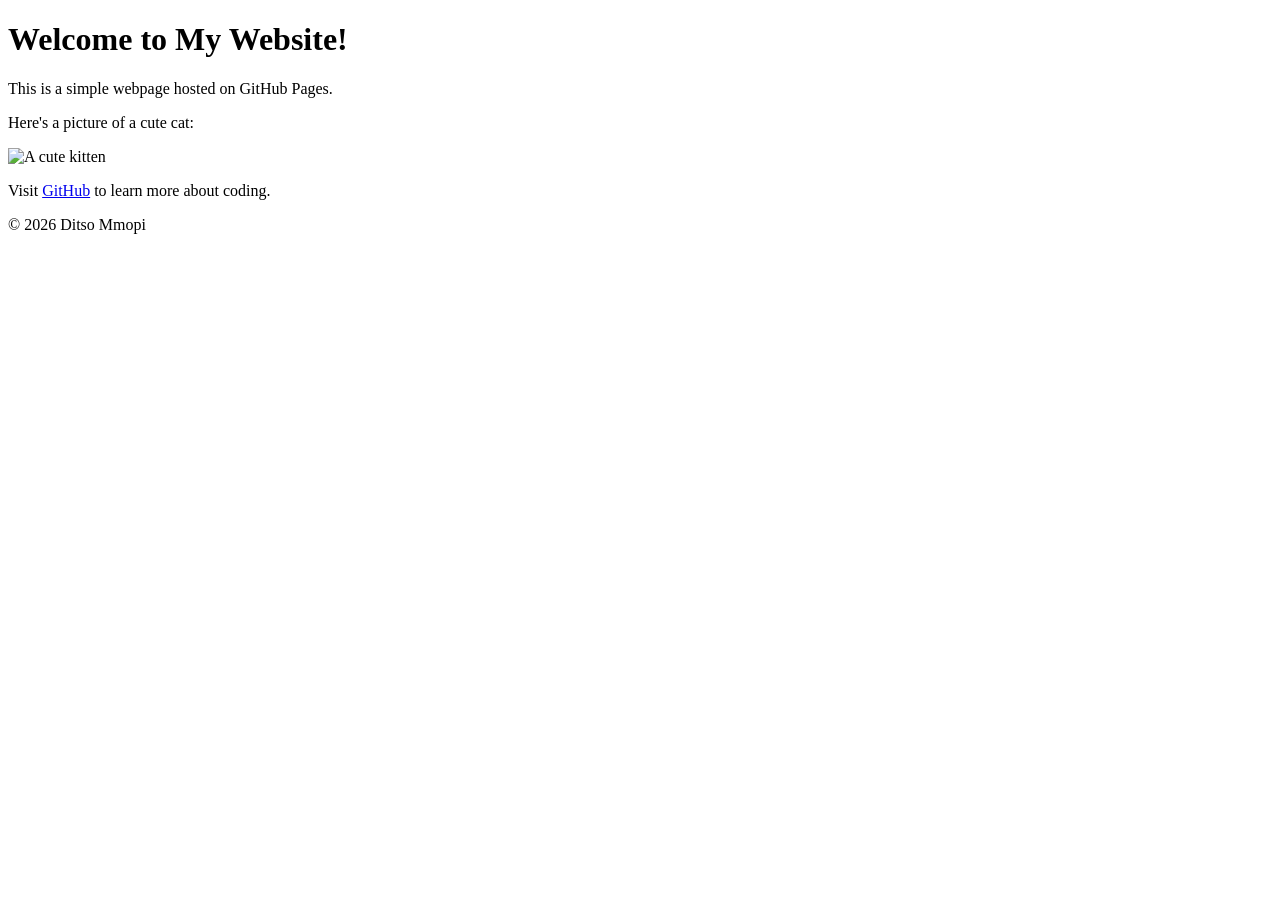
==== index.html @ f1597d65 "initial commit: Added simple page" ====
<!DOCTYPE html>

<html lang="en">

<head>

<meta charset="UTF-8">

<meta name="viewport" content="width=device-width, initial-scale=1.0">

<title>My First GitHub Page</title>

</head>

<body>

<header>

<h1>Welcome to My Website!</h1>

</header>


<main>

<p>This is a simple webpage hosted on GitHub Pages.</p>

<p>Here's a picture of a cute cat:</p>

<img src="https://placekitten.com/200/300" alt="A cute kitten">


<p>Visit <a href="https://github.com">GitHub</a> to learn more about coding.</p>

</main>


<footer>

<p>&copy; 2026 Ditso Mmopi</p>

</footer>


</body>

</html>
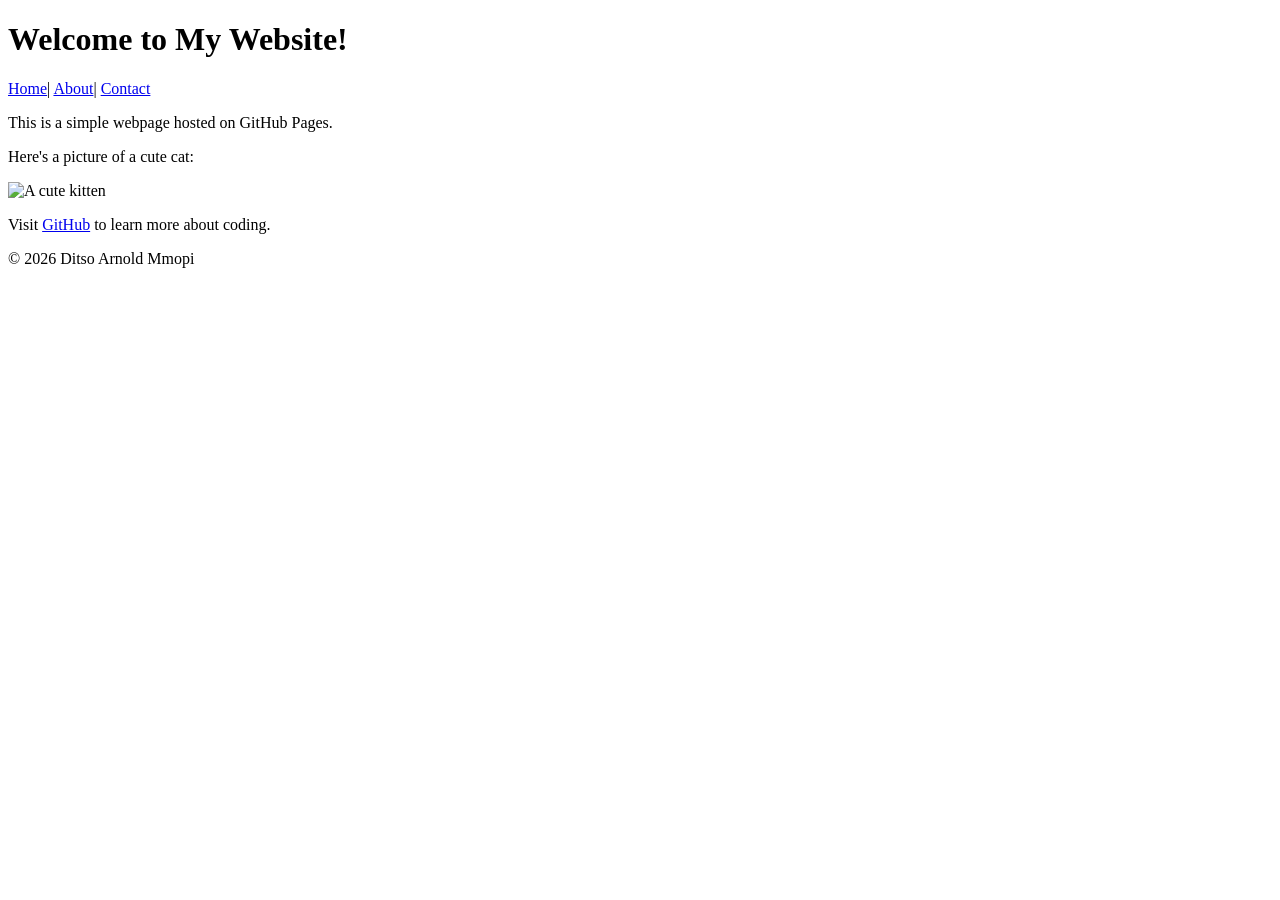
==== commit b0ff237d: "Added About and Contact pages wit navigation" ====
--- a/index.html
+++ b/index.html
@@ -19,7 +19,12 @@
 <h1>Welcome to My Website!</h1>
 
 </header>
-
+ <nav>
+    <a href="index.html">Home</a>|
+    <a href="about.html">About</a>|
+    <a href="contact.html">Contact</a>
+ </nav>
+</header>
 
 <main>
 
@@ -37,7 +42,7 @@
 
 <footer>
 
-<p>&copy; 2026 Ditso Mmopi</p>
+<p>&copy; 2026 Ditso Arnold Mmopi</p>
 
 </footer>
 
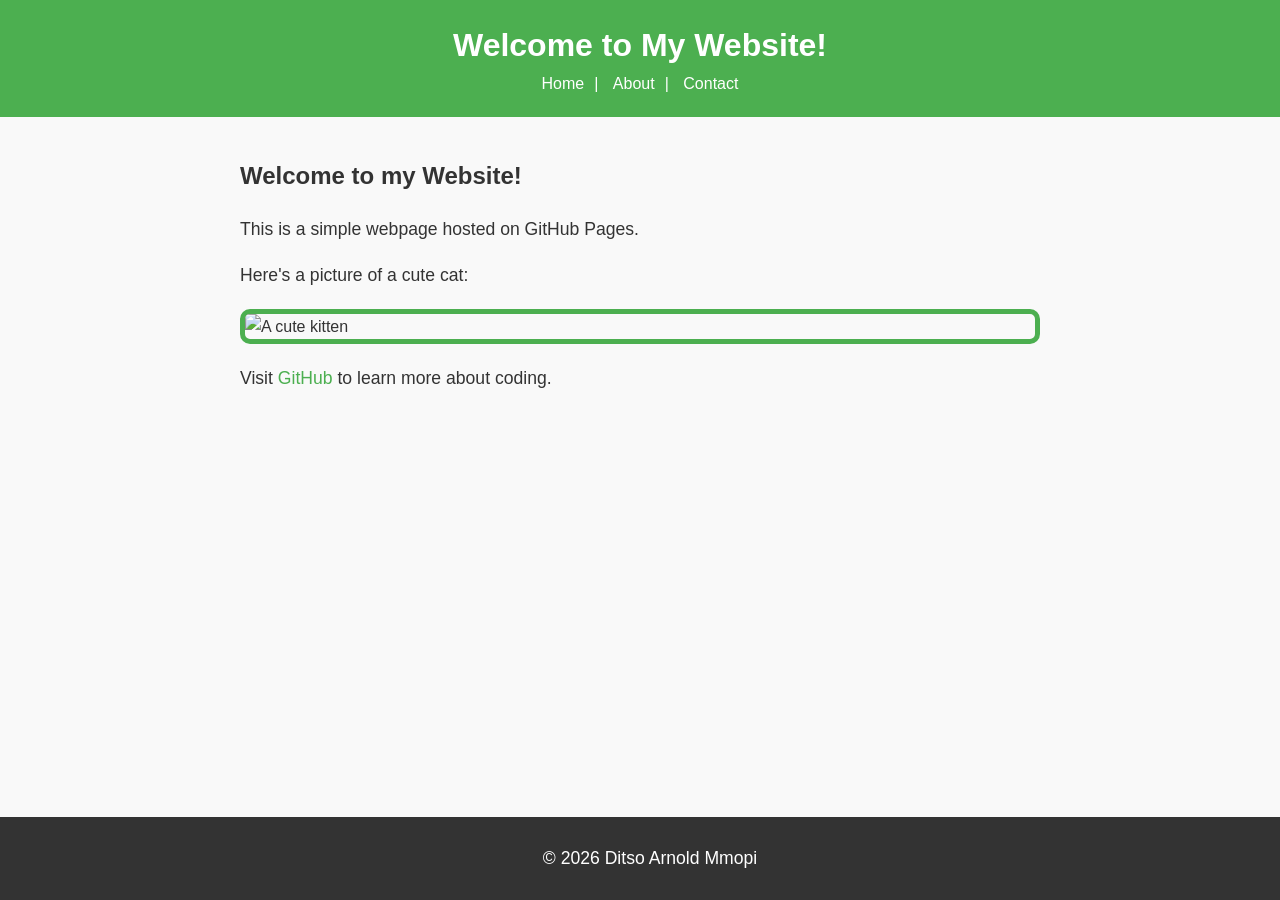
==== commit 93c4c46c: "Added CSS3 styling to the website" ====
--- a/index.html
+++ b/index.html
@@ -10,6 +10,7 @@
 
 <title>My First GitHub Page</title>
 
+<link rel="stylesheet" href="styles.css"> 
 </head>
 
 <body>
@@ -18,7 +19,6 @@
 
 <h1>Welcome to My Website!</h1>
 
-</header>
  <nav>
     <a href="index.html">Home</a>|
     <a href="about.html">About</a>|
@@ -27,6 +27,7 @@
 </header>
 
 <main>
+    <h2>Welcome to my Website!</h2>
 
 <p>This is a simple webpage hosted on GitHub Pages.</p>
 
--- a/styles.css
+++ b/styles.css
@@ -0,0 +1,132 @@
+selector {
+    property: value;
+}
+body { 
+
+    font-family: Arial, sans-serif; 
+
+    color: #333; 
+
+    background-color: #f9f9f9; 
+
+    margin: 0; 
+
+    padding: 0; 
+
+    line-height: 1.6; 
+
+}header { 
+
+    background-color: #4CAF50; 
+
+    color: white; 
+
+    padding: 20px; 
+
+    text-align: center; 
+
+} 
+
+ 
+
+header h1 { 
+
+    margin: 0; 
+
+} 
+
+ 
+
+nav a { 
+
+    color: white; 
+
+    text-decoration: none; 
+
+    margin: 0 10px; 
+
+} 
+
+ 
+
+nav a:hover { 
+
+    text-decoration: underline; 
+
+} 
+main { 
+
+    padding: 20px; 
+
+    max-width: 800px; 
+
+    margin: 0 auto; 
+
+} 
+
+ 
+
+main img { 
+
+    max-width: 100%; 
+
+    height: auto; 
+
+    display: block; 
+   margin: 20px 0; 
+
+} 
+footer { 
+
+    background-color: #333; 
+
+    color: white; 
+
+    text-align: center; 
+
+    padding: 10px; 
+
+    position: fixed; 
+
+    bottom: 0; 
+
+    width: 100%; 
+
+} 
+p { 
+
+    font-size: 1.1em; 
+
+} 
+
+ 
+
+a { 
+
+    color: #4CAF50; 
+
+    text-decoration: none; 
+
+} 
+
+ 
+
+a:hover { 
+
+    text-decoration: underline; 
+
+} 
+img { 
+
+    border: 5px solid #4CAF50; 
+
+    border-radius: 10px; 
+
+} 
+main a[href^="mailto:"] { 
+
+    color: #ff5722; 
+
+    font-weight: bold; 
+
+} 
